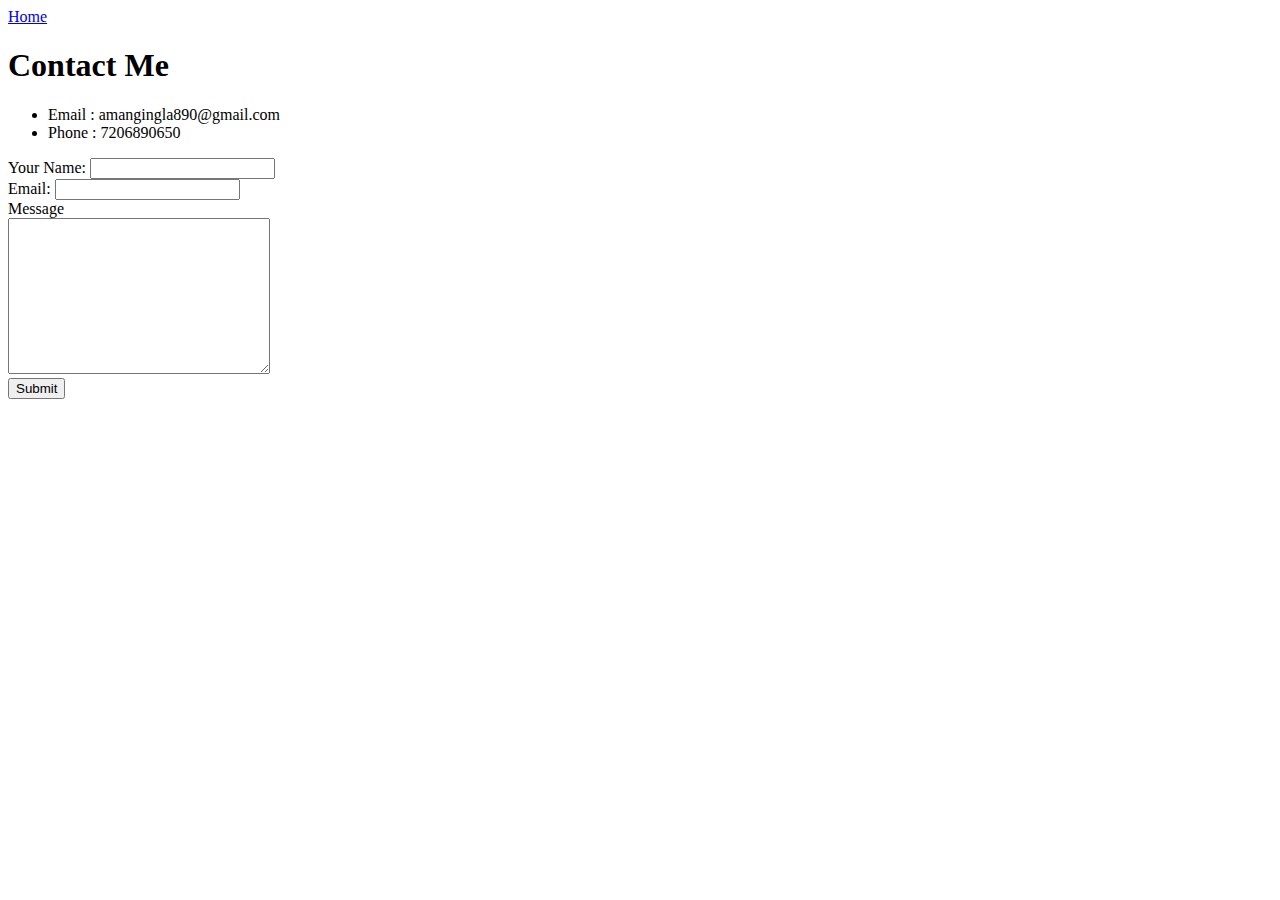
==== contact.html @ 872a3ba2 "add files for cv" ====
<!DOCTYPE html>
<html lang="en">
<head>
    <meta charset="UTF-8">
    <meta http-equiv="X-UA-Compatible" content="IE=edge">
    <meta name="viewport" content="width=device-width, initial-scale=1.0">
    <title>My Contact</title>
</head>
<body>
    <a href="index.html">Home</a>
    <h1>Contact Me</h1>
    <ul>
        <li>
            Email : amangingla890@gmail.com
        </li>
        <li>
            Phone : 7206890650 
        </li>
    </ul>
    <form action="mailto:amansingla890@gmail.com" enctype="text/plain" method="post">
        <label>Your Name:</label>
        <input type="text" name="YourName">
        <br>
        <label>Email:</label>
        <input type="email" name="YourEmail"><br>
        <label>Message</label><br>
        <textarea name="YourMessage"  cols="30" rows="10"></textarea><br>
        <input type="submit">
    </form>

    <!-- <input type="text"><br>
    <input type="submit"><br>
    <input type="file"><br>
    <input type="date"><br>
    <input type="radio"><br>
    <input type="range"> -->


</body>
</html>
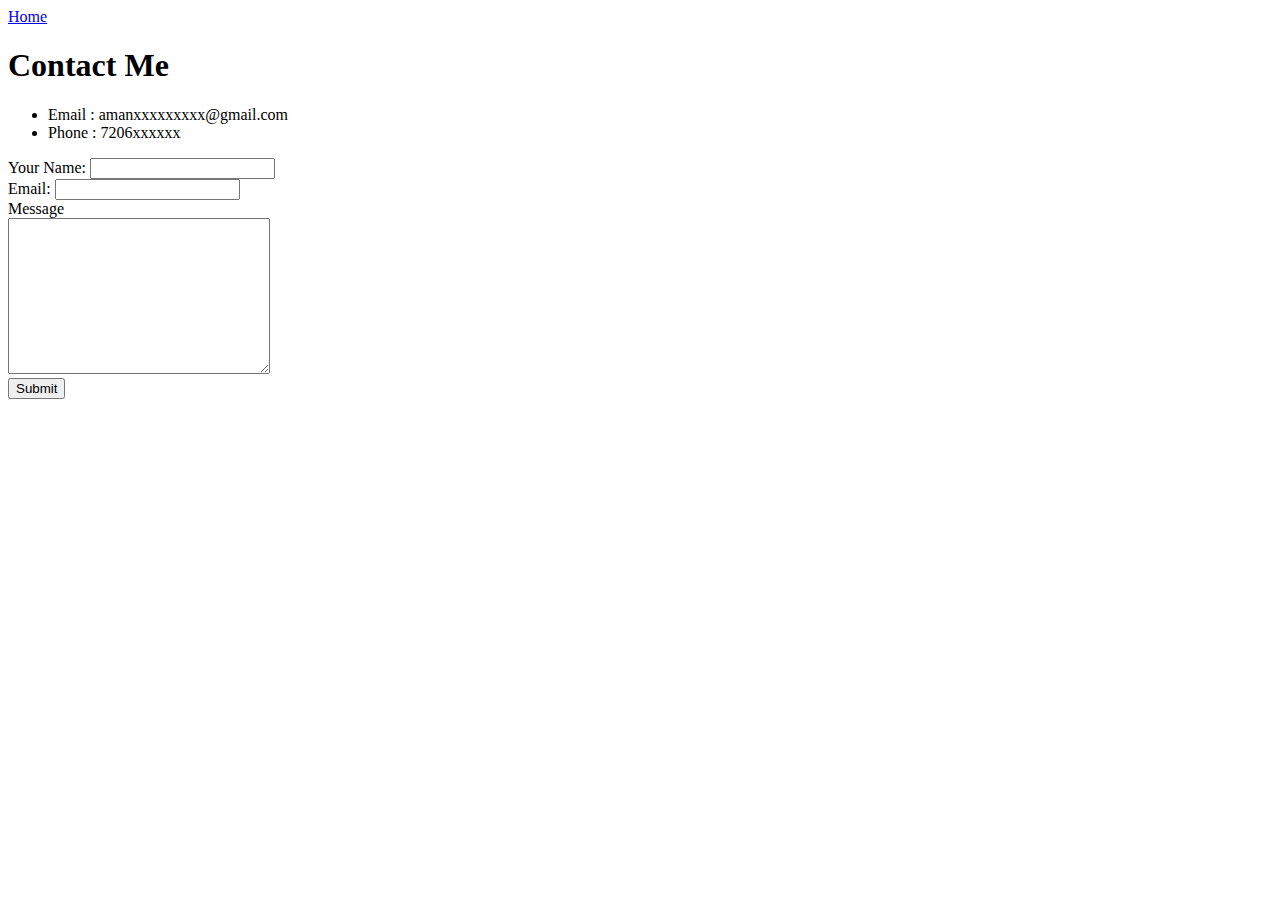
==== commit 988f43c9: "add changes" ====
--- a/contact.html
+++ b/contact.html
@@ -11,13 +11,13 @@
     <h1>Contact Me</h1>
     <ul>
         <li>
-            Email : amangingla890@gmail.com
+            Email : amanxxxxxxxxx@gmail.com
         </li>
         <li>
-            Phone : 7206890650 
+            Phone : 7206xxxxxx
         </li>
     </ul>
-    <form action="mailto:amansingla890@gmail.com" enctype="text/plain" method="post">
+    <form action="mailto:amanxxxxxxxxx@gmail.com" enctype="text/plain" method="post">
         <label>Your Name:</label>
         <input type="text" name="YourName">
         <br>
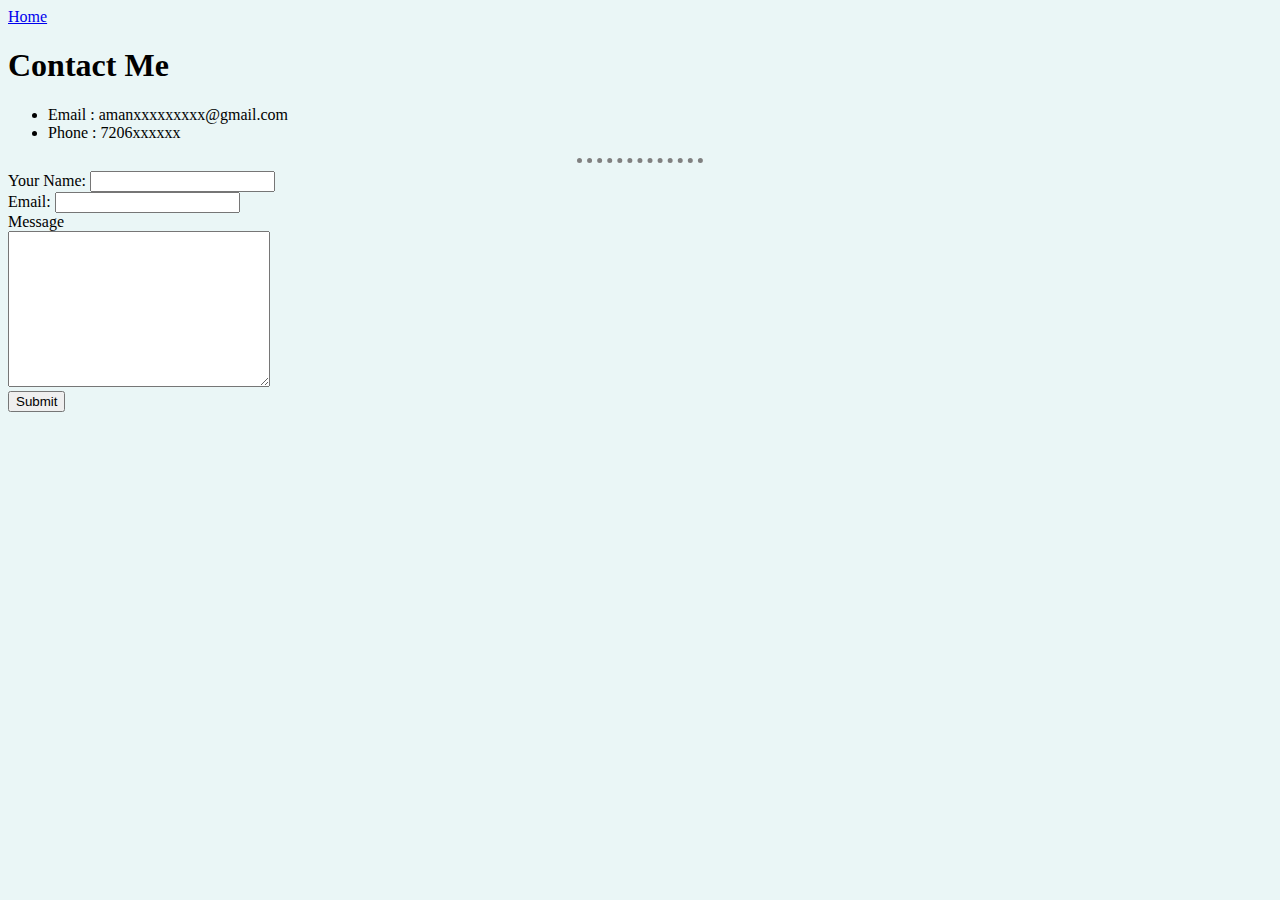
==== commit 6f33c64e: "css add" ====
--- a/contact.html
+++ b/contact.html
@@ -5,6 +5,7 @@
     <meta http-equiv="X-UA-Compatible" content="IE=edge">
     <meta name="viewport" content="width=device-width, initial-scale=1.0">
     <title>My Contact</title>
+    <link rel="stylesheet" href="css/style.css">
 </head>
 <body>
     <a href="index.html">Home</a>
@@ -17,6 +18,9 @@
             Phone : 7206xxxxxx
         </li>
     </ul>
+
+    <hr>
+
     <form action="mailto:amanxxxxxxxxx@gmail.com" enctype="text/plain" method="post">
         <label>Your Name:</label>
         <input type="text" name="YourName">
--- a/css/style.css
+++ b/css/style.css
@@ -0,0 +1,9 @@
+body{
+    background-color: #EAF6F6;
+}
+hr{
+    border-style: dotted none none;
+    border-width: 5px;
+    border-color: grey;
+    width: 10%;
+}